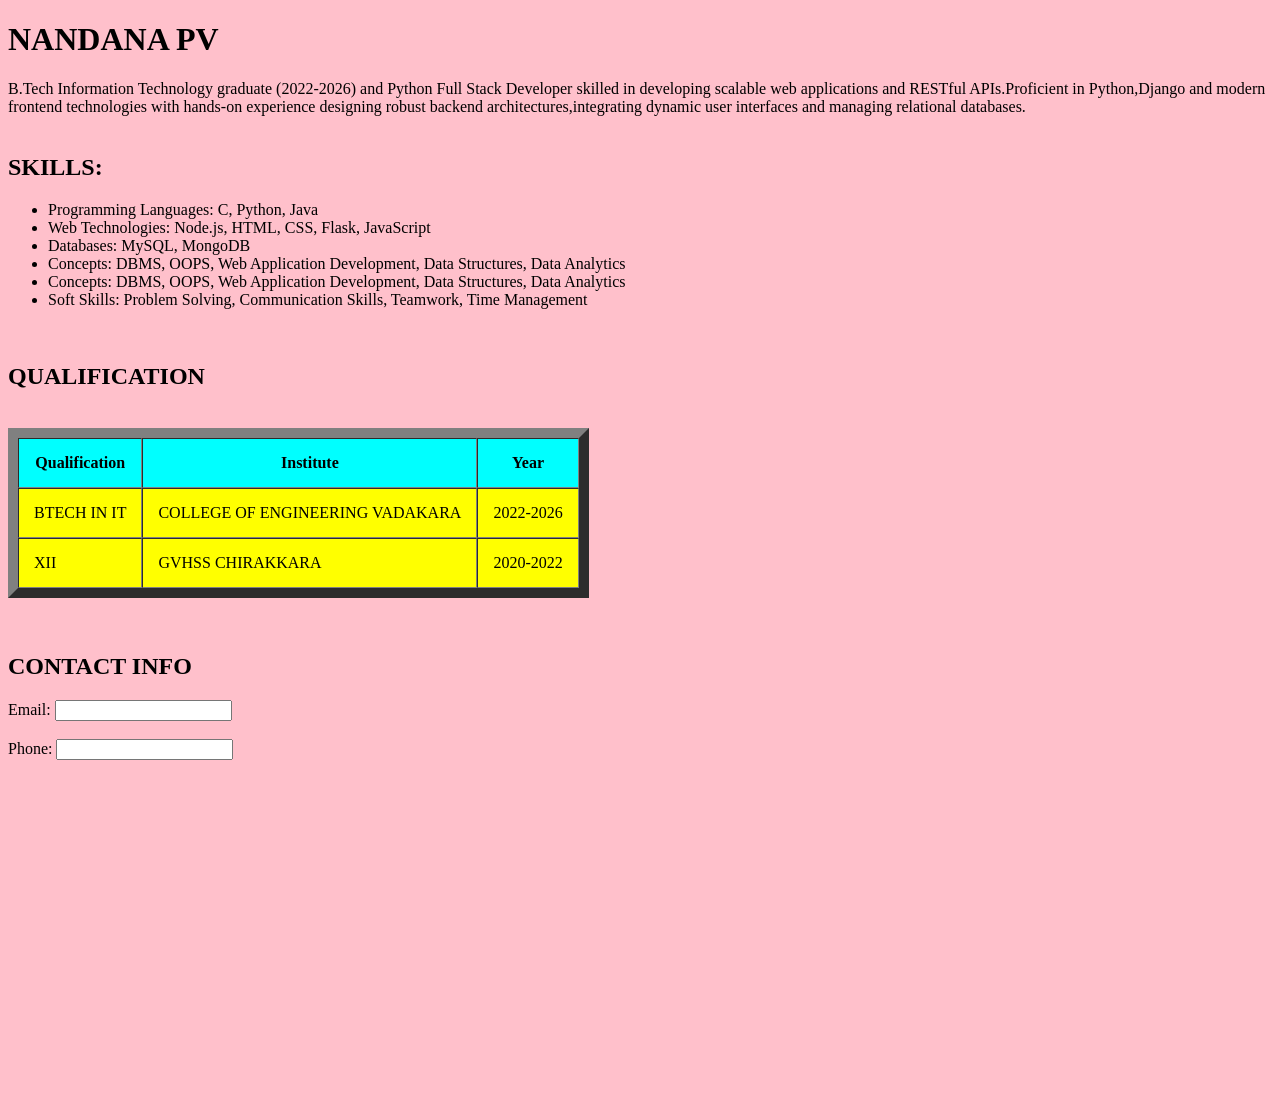
==== profile.html @ ec7ffa51 "initial commit" ====
<!DOCTYPE html>
<html lang="en">
<head>
    <meta charset="UTF-8">
    <meta name="viewport" content="width=device-width, initial-scale=1.0">
    <title>Document</title>
</head>
<body bgcolor="pink">
    <h1><b>NANDANA PV</b></h1>
    B.Tech Information Technology graduate (2022-2026) and Python Full Stack Developer skilled in developing scalable web
    applications and RESTful APIs.Proficient in Python,Django and modern frontend technologies with hands-on experience
    designing robust backend architectures,integrating dynamic user interfaces and managing relational databases.
    <br><br>
    <h2>SKILLS:</h2>
    <ul type="dics">
    <li>Programming Languages: C, Python, Java</li>
    <li>Web Technologies: Node.js, HTML, CSS, Flask, JavaScript</li>
    <li>Databases: MySQL, MongoDB</li>
    <li>Concepts: DBMS, OOPS, Web Application Development, Data Structures, Data Analytics</li>
    <li>Concepts: DBMS, OOPS, Web Application Development, Data Structures, Data Analytics</li>
    <li>Soft Skills: Problem Solving, Communication Skills, Teamwork, Time Management</li>
    </ul>
    <br>
    
    <h2>QUALIFICATION</h2>
    <table border="10px" cellpadding="15px" cellspacing="0px" >
            <tr bgcolor="cyan">
                <th>Qualification</th>
                <th>Institute</th>
                <th>Year</th>
            </tr>
            <tr bgcolor="yellow">
                <td>BTECH IN IT</td>
                <td>COLLEGE OF ENGINEERING VADAKARA</td>
                <td>2022-2026</td>
            </tr>
            <tr bgcolor="yellow">
                <td>XII</td>
                <td>GVHSS CHIRAKKARA</td>
                <td>2020-2022</td>
            </tr>
            <br>
            </table>
            <br><br>
              <h2>CONTACT INFO</h2>
<form action="" method="" enctype="" target="">
        <label for="">Email:</label>
        <input type="email" > <br><br>
        <label for="">Phone:</label>
        <input type="number" > <br><br>
    </form>

<iframe src="https://www.google.com/maps/embed?pb=!1m18!1m12!1m3!1d62495.89081681979!2d75.45912150810936!3d11.765531193006336!2m3!1f0!2f0!3f0!3m2!1i1024!2i768!4f13.1!3m3!1m2!1s0x3ba4265aa19eeb65%3A0xf5e6181d3e97d10e!2sThalassery%2C%20Keralam!5e0!3m2!1sen!2sin!4v1793776925018!5m2!1sen!2sin" width="300" height="300" style="border:0;" allowfullscreen="" loading="lazy" referrerpolicy="strict-origin-when-cross-origin"></iframe>
   <br><br> 
   
</body>
</html>
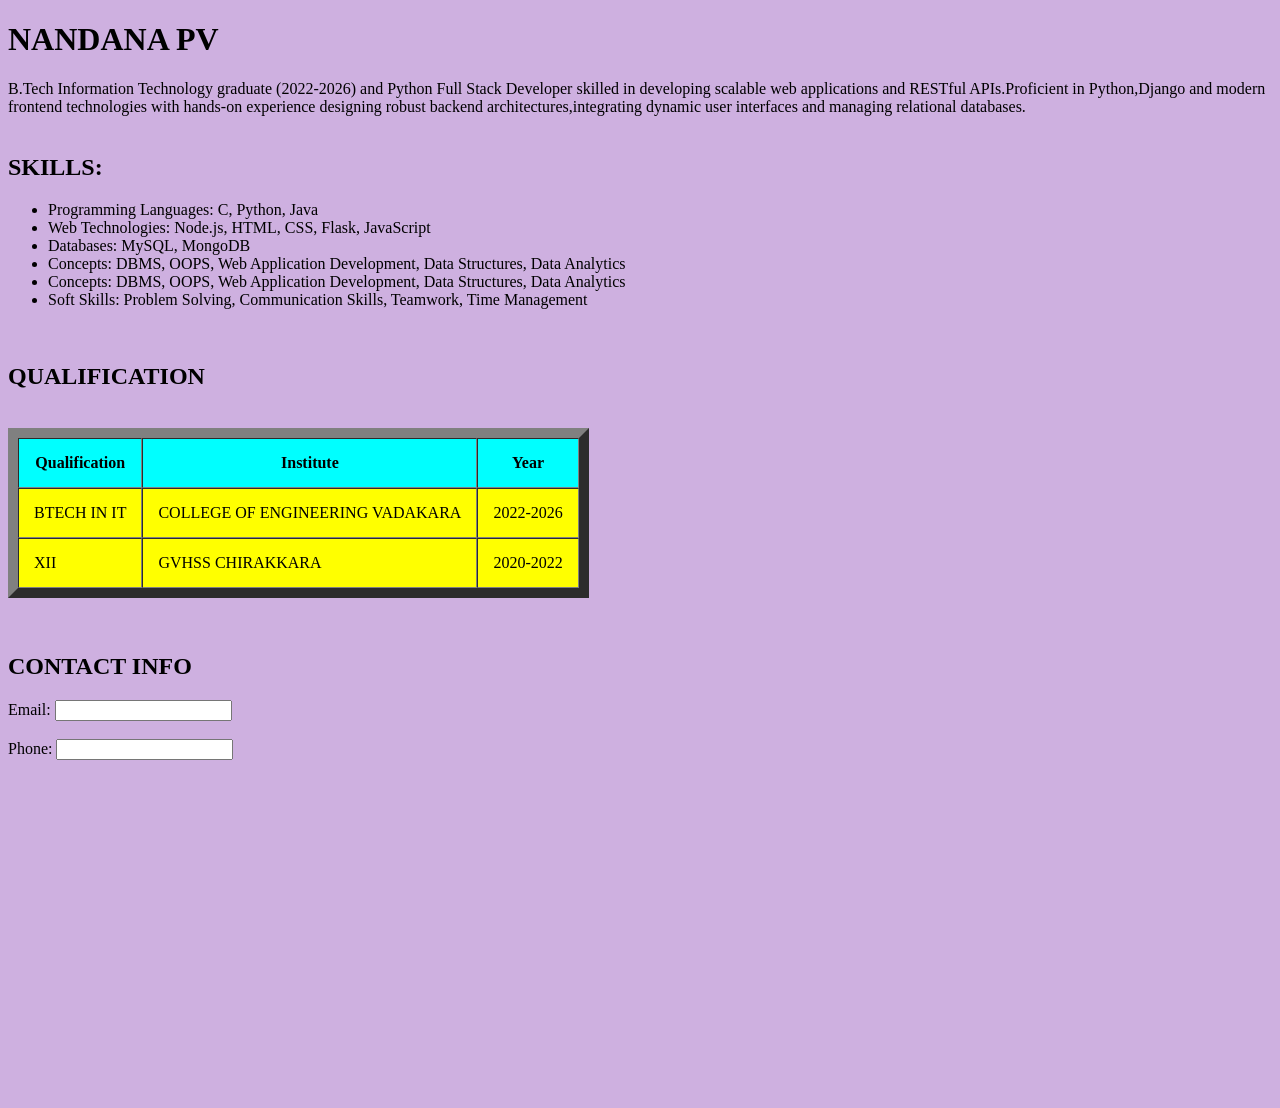
==== commit 7e6c5b07: "first commit" ====
--- a/profile.html
+++ b/profile.html
@@ -5,7 +5,7 @@
     <meta name="viewport" content="width=device-width, initial-scale=1.0">
     <title>Document</title>
 </head>
-<body bgcolor="pink">
+<body bgcolor="Ice Blue">
     <h1><b>NANDANA PV</b></h1>
     B.Tech Information Technology graduate (2022-2026) and Python Full Stack Developer skilled in developing scalable web
     applications and RESTful APIs.Proficient in Python,Django and modern frontend technologies with hands-on experience
